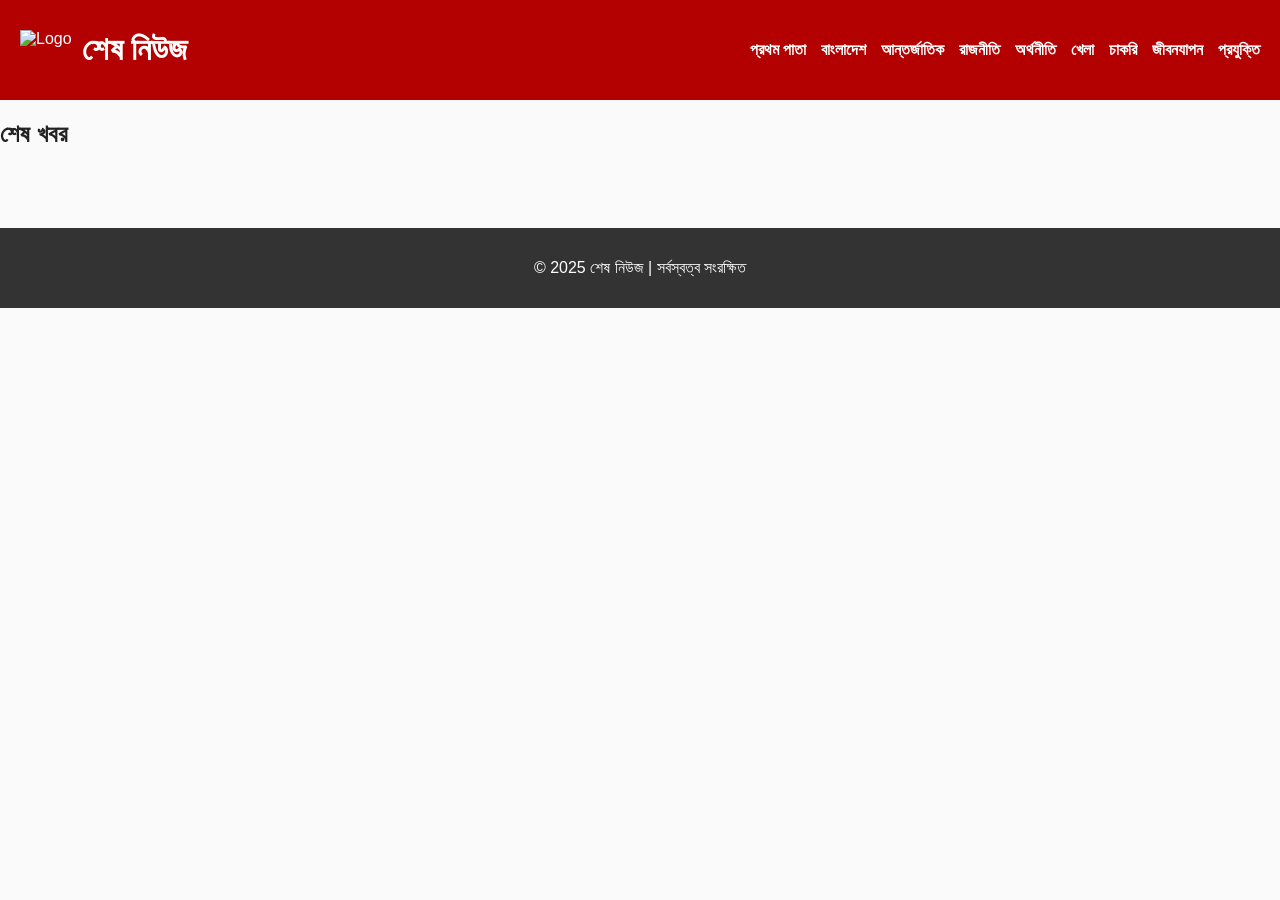
==== index.html @ 98c736dd "Add files via upload" ====
<!DOCTYPE html>
<html lang="bn">
<head>
  <meta charset="UTF-8">
  <meta name="viewport" content="width=device-width, initial-scale=1.0">
  <title>শেষ নিউজ - Somoyer Alo</title>
  <link rel="stylesheet" href="assets/css/style.css">
</head>
<body>
  <header>
    <div class="logo">
      <img src="assets/img/logo.svg" alt="Logo">
      <h1>শেষ নিউজ</h1>
    </div>
    <nav>
      <ul>
        <li><a href="index.html">প্রথম পাতা</a></li>
        <li><a href="#" data-category="বাংলাদেশ">বাংলাদেশ</a></li>
        <li><a href="#" data-category="আন্তর্জাতিক">আন্তর্জাতিক</a></li>
        <li><a href="#" data-category="রাজনীতি">রাজনীতি</a></li>
        <li><a href="#" data-category="অর্থনীতি">অর্থনীতি</a></li>
        <li><a href="#" data-category="খেলা">খেলা</a></li>
        <li><a href="#" data-category="চাকরি">চাকরি</a></li>
        <li><a href="#" data-category="জীবনযাপন">জীবনযাপন</a></li>
        <li><a href="#" data-category="প্রযুক্তি">প্রযুক্তি</a></li>
      </ul>
    </nav>
  </header>

  <main id="news-container">
    <h2>শেষ খবর</h2>
    <div class="news-grid" id="news-list"></div>
  </main>

  <footer>
    <p>&copy; 2025 শেষ নিউজ | সর্বস্বত্ব সংরক্ষিত</p>
  </footer>

  <script src="assets/js/script.js"></script>
</body>
</html>
---- assets/css/style.css ----
body {
  font-family: Arial, sans-serif;
  margin: 0;
  padding: 0;
  background: #fafafa;
  color: #222;
}
header {
  display: flex;
  justify-content: space-between;
  align-items: center;
  background: #b30000;
  color: #fff;
  padding: 10px 20px;
}
header .logo {
  display: flex;
  align-items: center;
}
header .logo img {
  height: 40px;
  margin-right: 10px;
}
header nav ul {
  list-style: none;
  margin: 0;
  padding: 0;
  display: flex;
}
header nav ul li {
  margin-left: 15px;
}
header nav ul li a {
  color: #fff;
  text-decoration: none;
  font-weight: bold;
}
header nav ul li a:hover {
  text-decoration: underline;
}
.news-grid {
  display: grid;
  grid-template-columns: repeat(auto-fill, minmax(280px, 1fr));
  gap: 15px;
  padding: 20px;
}
.news-card {
  border: 1px solid #ddd;
  border-radius: 8px;
  background: #fff;
  padding: 10px;
  transition: box-shadow 0.3s;
}
.news-card:hover {
  box-shadow: 0 4px 10px rgba(0,0,0,0.2);
}
.news-card img {
  width: 100%;
  border-radius: 5px;
}
footer {
  background: #333;
  color: #fff;
  text-align: center;
  padding: 15px;
  margin-top: 20px;
}
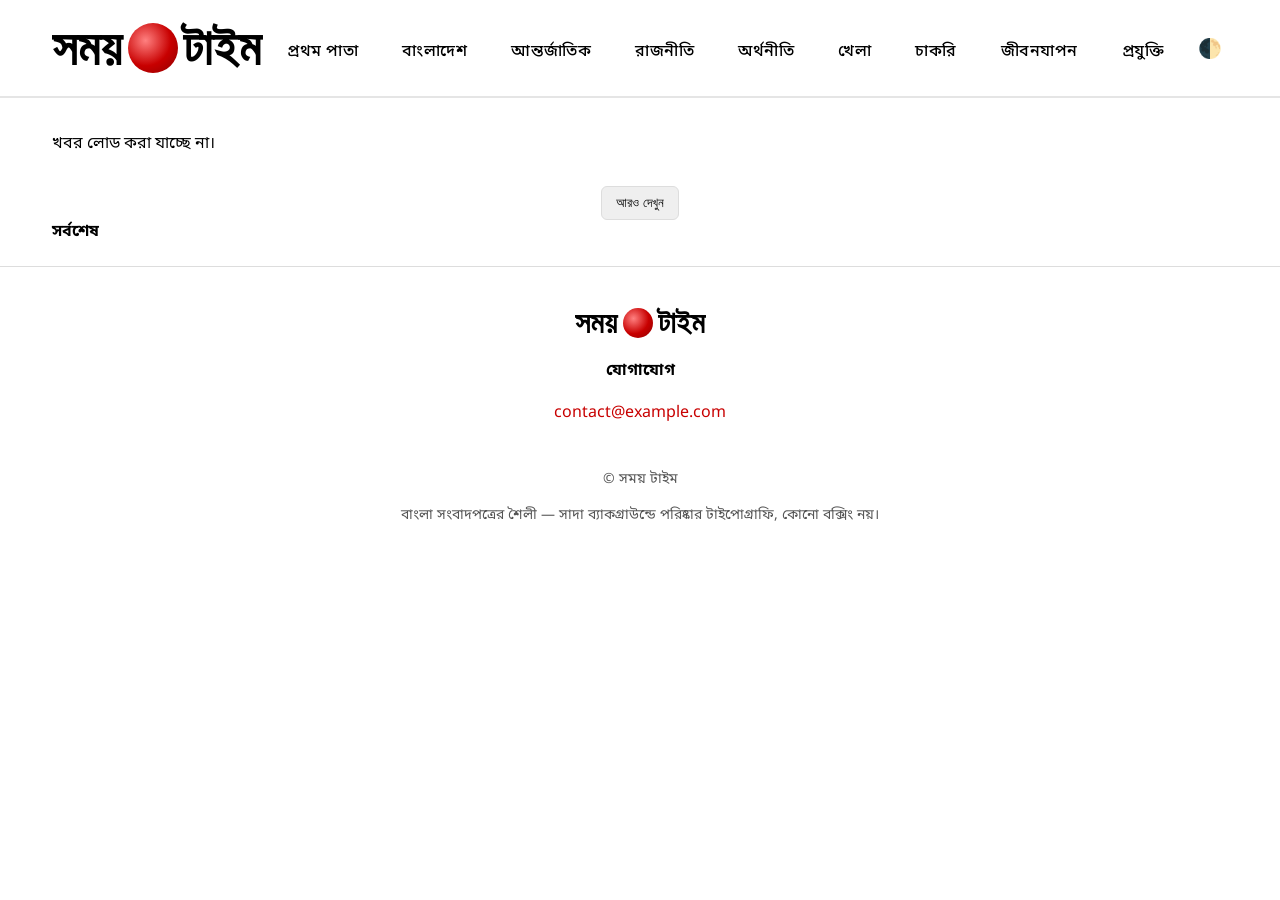
==== commit 4f556f7f: "Add files via upload" ====
--- a/index.html
+++ b/index.html
@@ -1,41 +1,80 @@
-<!DOCTYPE html>
+<!doctype html>
 <html lang="bn">
 <head>
-  <meta charset="UTF-8">
-  <meta name="viewport" content="width=device-width, initial-scale=1.0">
-  <title>শেষ নিউজ - Somoyer Alo</title>
-  <link rel="stylesheet" href="assets/css/style.css">
+  <meta charset="utf-8">
+  <meta name="viewport" content="width=device-width, initial-scale=1">
+  <title>সময় টাইম — খবর, বিশ্লেষণ, সবশেষ আপডেট</title>
+  <meta name="description" content=" — দ্রুত, নির্ভরযোগ্য বাংলা সংবাদ।">
+  <link href="https://fonts.googleapis.com/css2?family=Noto+Sans+Bengali:wght@400;600;800&display=swap" rel="stylesheet">
+  <link rel="icon" href="./assets/img/logo.svg" type="image/svg+xml">
+  <link rel="stylesheet" href="./assets/css/style.css">
+  <meta property="og:title" content="">
+  <meta property="og:type" content="website">
+  <meta property="og:image" content="./assets/img/og.png">
+  <meta property="og:description" content="দ্রুত, নির্ভরযোগ্য বাংলা সংবাদ">
 </head>
 <body>
-  <header>
-    <div class="logo">
-      <img src="assets/img/logo.svg" alt="Logo">
-      <h1>শেষ নিউজ</h1>
-    </div>
-    <nav>
+
+
+<header class="site-header">
+  <div class="container header-inner"><button class="hamburger" aria-label="Toggle menu" aria-expanded="false" aria-controls="primaryNav">☰</button>
+    <a href="index.html" class="brand">সময়<span class="earth"></span>টাইম</a>
+    <nav class="nav" id="primaryNav">
       <ul>
         <li><a href="index.html">প্রথম পাতা</a></li>
-        <li><a href="#" data-category="বাংলাদেশ">বাংলাদেশ</a></li>
-        <li><a href="#" data-category="আন্তর্জাতিক">আন্তর্জাতিক</a></li>
-        <li><a href="#" data-category="রাজনীতি">রাজনীতি</a></li>
-        <li><a href="#" data-category="অর্থনীতি">অর্থনীতি</a></li>
-        <li><a href="#" data-category="খেলা">খেলা</a></li>
-        <li><a href="#" data-category="চাকরি">চাকরি</a></li>
-        <li><a href="#" data-category="জীবনযাপন">জীবনযাপন</a></li>
-        <li><a href="#" data-category="প্রযুক্তি">প্রযুক্তি</a></li>
+        <li><a href="#">বাংলাদেশ</a></li>
+        <li><a href="#">আন্তর্জাতিক</a></li>
+        <li><a href="#">রাজনীতি</a></li>
+        <li><a href="#">অর্থনীতি</a></li>
+        <li><a href="#">খেলা</a></li>
+        <li><a href="#">চাকরি</a></li>
+        <li><a href="#">জীবনযাপন</a></li>
+        <li><a href="#">প্রযুক্তি</a></li>
       </ul>
-    </nav>
-  </header>
+    </nav><button id="themeToggle" class="theme-toggle" aria-label="Toggle dark mode">🌓</button>
+  </div>
+</header>
+<section class="breaking-wrap"><div class="container"><div class="breaking-label">Breaking</div><div class="breaking-ticker" id="breakingTicker"></div></div></section>
+<span id="now-anchor" hidden></span>
 
-  <main id="news-container">
-    <h2>শেষ খবর</h2>
-    <div class="news-grid" id="news-list"></div>
-  </main>
 
-  <footer>
-    <p>&copy; 2025 শেষ নিউজ | সর্বস্বত্ব সংরক্ষিত</p>
-  </footer>
 
-  <script src="assets/js/script.js"></script>
+<main class="container">
+  <section class="main">
+    <div>
+      <div id="leadArea" class="grid"></div>
+      <div class="center" style="margin-top:12px">
+        <button id="loadMore" class="load-more">আরও দেখুন</button>
+      </div>
+    </div>
+    <aside id="sideArea">
+      <h4 style="margin-top:0">সর্বশেষ</h4>
+      <div id="latestList" class="grid"></div>
+    </aside>
+  </section>
+</main>
+
+
+
+<footer class="site-footer">
+  <div class="container footer-inner">
+    <a href="index.html" class="brand small">সময়<span class="earth"></span>টাইম</a>
+    <div class="footer-links">
+      <h4>যোগাযোগ</h4>
+      <p><a href="mailto:contact@example.com">contact@example.com</a></p>
+    </div>
+    <div class="footer-legal">
+      <p>© সময় টাইম</p>
+      <p>বাংলা সংবাদপত্রের শৈলী — সাদা ব্যাকগ্রাউন্ডে পরিষ্কার টাইপোগ্রাফি, কোনো বক্সিং নয়।</p>
+    </div>
+  </div>
+</footer>
+
+
+
+<script>
+  window.API_URL = "https://script.google.com/macros/s/AKfycbxVcK9-GfN-0teDVZA4jAyZxxR2py3DLwUyLvwvlSuhi0UwnrYuXkBO2_MhLMyPhdUUUQ/exec";
+</script>
+<script src="./assets/js/script.js" defer></script>
 </body>
 </html>
--- a/assets/css/style.css
+++ b/assets/css/style.css
@@ -1,67 +1,269 @@
-body {
-  font-family: Arial, sans-serif;
-  margin: 0;
-  padding: 0;
-  background: #fafafa;
-  color: #222;
-}
-header {
-  display: flex;
-  justify-content: space-between;
-  align-items: center;
-  background: #b30000;
-  color: #fff;
-  padding: 10px 20px;
-}
-header .logo {
-  display: flex;
-  align-items: center;
-}
-header .logo img {
-  height: 40px;
-  margin-right: 10px;
-}
-header nav ul {
-  list-style: none;
-  margin: 0;
-  padding: 0;
-  display: flex;
-}
-header nav ul li {
-  margin-left: 15px;
-}
-header nav ul li a {
-  color: #fff;
-  text-decoration: none;
-  font-weight: bold;
-}
-header nav ul li a:hover {
-  text-decoration: underline;
-}
-.news-grid {
-  display: grid;
-  grid-template-columns: repeat(auto-fill, minmax(280px, 1fr));
-  gap: 15px;
-  padding: 20px;
-}
-.news-card {
-  border: 1px solid #ddd;
-  border-radius: 8px;
-  background: #fff;
-  padding: 10px;
-  transition: box-shadow 0.3s;
-}
-.news-card:hover {
-  box-shadow: 0 4px 10px rgba(0,0,0,0.2);
-}
-.news-card img {
-  width: 100%;
-  border-radius: 5px;
-}
-footer {
-  background: #333;
-  color: #fff;
-  text-align: center;
-  padding: 15px;
-  margin-top: 20px;
-}
+:root{
+  --text:#111;--muted:#555;--brand:#d50000;--link:#0b57d0;--maxw:1200px
+}
+*{box-sizing:border-box}
+html,body{margin:0;padding:0;background:#fff;color:var(--text);font-family:'Noto Sans Bengali',system-ui,Segoe UI,Roboto,Arial,sans-serif;line-height:1.6}
+a{color:var(--text);text-decoration:none}
+a:hover{color:var(--link)}
+img{max-width:100%;height:auto;display:block}
+.container{max-width:var(--maxw);margin:0 auto;padding:12px 16px}
+.header{border-bottom:1px solid #eee;background:#fff;position:relative;z-index:2}
+.brand{display:flex;align-items:center;gap:10px}
+.brand svg{height:36px;width:auto}
+.brand .site-title{font-weight:800;font-size:26px;letter-spacing:.5px}
+.nav{display:flex;gap:14px;flex-wrap:wrap;margin-top:10px}
+.nav a{padding:6px 10px;border-radius:6px}
+.nav a.active,.nav a:hover{background:#f1f3f4}
+.main{display:grid;grid-template-columns:1fr;gap:22px;margin-top:18px}
+@media(min-width:960px){.main{grid-template-columns:2fr 1fr}}
+.story{display:grid;grid-template-columns:120px 1fr;gap:14px;align-items:start}
+.story.large{grid-template-columns:1fr 1.3fr}
+.story .thumb{background:#f2f2f2;overflow:hidden;aspect-ratio:16/10}
+.story .thumb img{width:100%;height:100%;object-fit:cover;transition:transform .25s ease}
+.story:hover .thumb img{transform:scale(1.03)}
+.story h3{margin:0 0 6px 0;font-size:20px;line-height:1.35;font-weight:800}
+.story p.sum{margin:0;color:var(--muted)}
+.meta{margin-top:6px;color:#888;font-size:12px}
+.grid{display:grid;grid-template-columns:1fr;gap:18px}
+@media(min-width:720px){.grid{grid-template-columns:repeat(2,1fr)}}
+@media(min-width:1100px){.grid{grid-template-columns:repeat(3,1fr)}}
+.detail-wrap{max-width:860px;margin:0 auto;padding-top:8px}
+h1.detail-title{font-size:32px;line-height:1.25;margin:6px 0 6px;font-weight:800}
+.detail-meta{color:#666;font-size:14px;margin-bottom:10px}
+.detail-img{width:100%;margin:10px 0 14px}
+.detail-body p{margin:0 0 14px;font-size:18px}
+.footer{margin-top:40px;border-top:1px solid #eee;background:#fff;color:#333}
+.footer .cols{display:grid;grid-template-columns:1fr;gap:14px;padding:18px 0}
+@media(min-width:960px){.footer .cols{grid-template-columns:2fr 1fr 1fr 1fr}}
+.footer h4{margin:0 0 8px 0}
+.footer a{color:#333}
+.footer small{color:#777}
+.hide{display:none}
+.center{text-align:center}
+.load-more{display:inline-block;border:1px solid #ddd;padding:8px 14px;border-radius:6px}
+.load-more:hover{background:#f1f3f4}
+
+
+/* === Professional header/footer redesign === */
+.site-header{
+  background:#fff;
+  border-bottom:1px solid #eee;
+  padding:.5rem 1rem;
+  position:sticky;
+  top:0;
+  z-index:50;
+}
+.header-inner{
+  display:flex;
+  align-items:center;
+  justify-content:space-between;
+  max-width:1200px;
+  margin:0 auto;
+}
+.brand{
+  font-weight:900;
+  font-size:50px;
+  display:inline-flex;
+  align-items:center;
+  gap:.35rem;
+  color:#000;
+  text-decoration:none;
+}
+.brand .earth{
+  width:1em;
+  height:1em;
+  border-radius:50%;
+  background: radial-gradient(circle at 35% 35%, #ff8080 0%, #c80000 55%, #8c0000 100%);
+  display:inline-block;
+  margin:0 .15em;
+  position:relative;
+}
+.brand.small{
+  font-size:30px;
+}
+.nav ul{
+  list-style:none;
+  display:flex;
+  gap:1.2rem;
+  margin:0;
+  padding:0;
+}
+.nav a{
+  color:#000;
+  font-weight:500;
+  text-decoration:none;
+}
+.nav a:hover{
+  text-decoration:underline;
+}
+.site-footer{
+  background:#fafafa;
+  padding:1rem;
+  border-top:1px solid #eee;
+  text-align:center;
+}
+.footer-inner{
+  display:flex;
+  flex-direction:column;
+  align-items:center;
+  gap:.5rem;
+}
+
+
+/* === Header/Footer update v4 === */
+@import url('https://fonts.googleapis.com/css2?family=Noto+Sans+Bengali:wght@400;700&family=Noto+Serif+Bengali:wght@700&display=swap');
+
+body{
+  font-family:'Noto Sans Bengali','SolaimanLipi','Bangla MN',sans-serif;
+}
+
+.brand{
+  font-family:'Noto Serif Bengali','Siyam Rupali','Bangla MN',serif;
+  font-weight:700;
+  font-size:50px;
+}
+.brand .earth{
+  margin:0; /* no spacing */
+}
+.brand.small{
+  font-size:30px;
+}
+
+.nav ul{
+  list-style:none;
+  display:flex;
+  gap:1.5rem;
+  margin:0;
+  padding:0;
+}
+.nav a{
+  color:#000;
+  font-weight:500;
+  text-decoration:none;
+  letter-spacing:0.5px;
+}
+.nav a:hover{
+  border-bottom:2px solid #c80000;
+}
+
+.site-footer{
+  background:#fff;
+  border-top:1px solid #ddd;
+  padding:2rem 1rem;
+  text-align:center;
+}
+.footer-inner{
+  display:flex;
+  flex-direction:column;
+  align-items:center;
+  gap:.75rem;
+  max-width:800px;
+  margin:0 auto;
+}
+.footer-links h4{
+  margin:0;
+  font-weight:700;
+}
+.footer-links a{
+  color:#c80000;
+  text-decoration:none;
+}
+.footer-links a:hover{
+  text-decoration:underline;
+}
+.footer-legal{
+  font-size:14px;
+  color:#555;
+}
+
+
+/* === v5: polish header, images, responsiveness === */
+.brand{ white-space:nowrap; display:inline-flex; align-items:center; letter-spacing:0; }
+.brand .earth{ flex:0 0 auto; }
+.header-inner{ gap:1rem; }
+.nav{ overflow-x:auto; -webkit-overflow-scrolling:touch; }
+.nav ul{ flex-wrap:nowrap; white-space:nowrap; }
+.nav li{ flex:0 0 auto; }
+
+/* Make sure images are clean and auto-sized */
+img{ max-width:100%; height:auto; display:block; border:none !important; box-shadow:none !important; }
+.figure, .article-image, .thumb{
+  overflow:hidden;
+  background:#fff;
+}
+.article-image img, .thumb img{
+  width:100%;
+  height:100%;
+  object-fit:cover; /* crop gracefully */
+}
+
+/* Article layout tweaks for readability on all screens */
+.container{ max-width:1200px; margin:0 auto; padding:0 12px; }
+.main{ display:block; }
+@media (max-width: 768px){
+  .brand{ font-size: clamp(28px, 7vw, 40px); }
+  .nav ul{ gap:1rem; }
+}
+
+
+/* === v6 Premium UI additions === */
+:root{
+  --bg:#ffffff;
+  --text:#000000;
+  --muted:#555;
+  --line:#e5e5e5;
+  --accent:#c80000;
+}
+html[data-theme="dark"]{
+  --bg:#0f0f10;
+  --text:#f2f2f2;
+  --muted:#bdbdbd;
+  --line:#2a2a2a;
+  --accent:#ff4545;
+}
+body{ background:var(--bg); color:var(--text); }
+a{ color:inherit; }
+
+/* Header upgrades */
+.site-header{ background:var(--bg); border-bottom:1px solid var(--line); }
+.brand{ color:var(--text); }
+.nav a:hover{ border-bottom:2px solid var(--accent); }
+.theme-toggle{ background:none; border:none; font-size:1.2rem; cursor:pointer; margin-left:.5rem; }
+.hamburger{ display:none; background:none; border:1px solid var(--line); border-radius:.5rem; padding:.2rem .5rem; margin-right:.5rem; }
+@media (max-width: 960px){
+  .hamburger{ display:inline-block; }
+  .nav{ display:none; }
+  .nav.open{ display:block; }
+  .nav ul{ flex-direction:column; gap:.75rem; padding:.75rem 0; }
+  .header-inner{ align-items:flex-start; }
+}
+
+/* Breaking ticker */
+.breaking-wrap{ border-bottom:1px solid var(--line); background:var(--bg); }
+.breaking-wrap .container{ display:flex; gap:1rem; align-items:center; padding:.4rem 0; }
+.breaking-label{ color:#fff; background:var(--accent); padding:.2rem .5rem; font-weight:700; border-radius:.25rem; }
+.breaking-ticker{ overflow:hidden; white-space:nowrap; mask-image: linear-gradient(to right, transparent, #000 10%, #000 90%, transparent); }
+.breaking-ticker .item{ display:inline-block; margin-right:1.2rem; }
+.breaking-ticker .item a{ text-decoration:none; }
+.breaking-ticker .dot{ display:inline-block; width:4px; height:4px; border-radius:50%; background:var(--muted); margin:0 .6rem; position:relative; top:-2px; }
+
+/* Grid / lists */
+.grid{ display:grid; gap:1rem; }
+.grid.cols-3{ grid-template-columns: repeat(3, 1fr); }
+@media (max-width: 1024px){ .grid.cols-3{ grid-template-columns: repeat(2, 1fr);} }
+@media (max-width: 640px){ .grid.cols-3{ grid-template-columns: 1fr;} }
+
+/* Uniform image aspect ratio */
+.ratio{ position:relative; width:100%; overflow:hidden; background:#fff; }
+.ratio::before{ content:""; display:block; padding-top:56.25%; } /* 16:9 */
+.ratio > img{ position:absolute; top:0; left:0; width:100%; height:100%; object-fit:cover; }
+
+/* Article */
+.related{ border-top:1px solid var(--line); padding:1rem 0; }
+.related-grid{ display:grid; grid-template-columns:repeat(3,1fr); gap:1rem; }
+@media (max-width: 960px){ .related-grid{ grid-template-columns:repeat(2,1fr);} }
+@media (max-width: 560px){ .related-grid{ grid-template-columns:1fr;} }
+
+/* Text rhythm */
+h1,h2,h3{ line-height:1.25; }
+p{ line-height:1.6; }
